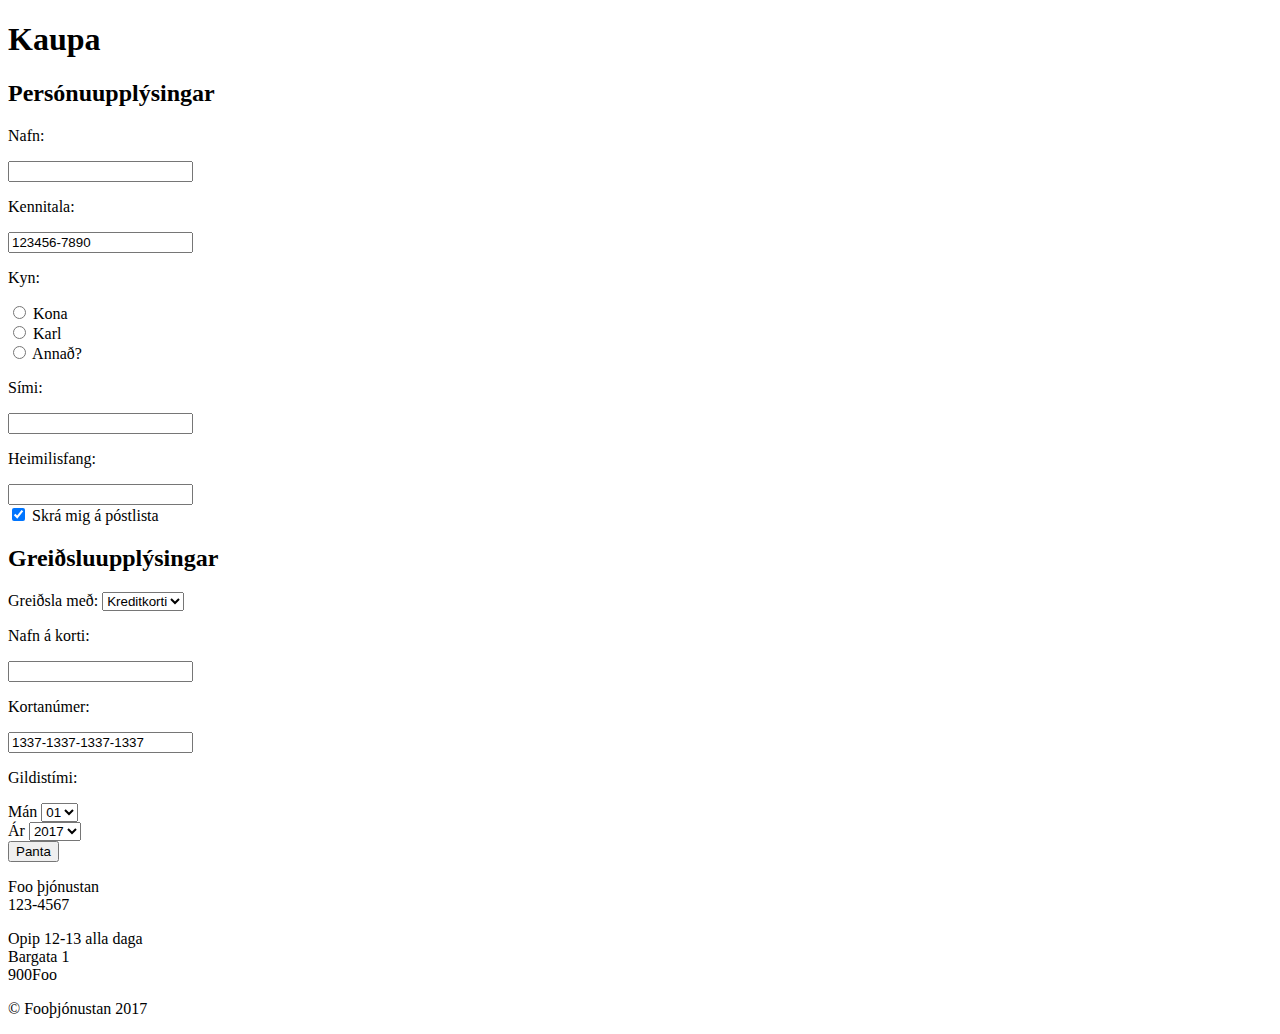
==== kaupa.html @ 2dd62af6 "Add files via upload" ====
<!DOCTYPE html>
<html>
<meta charset="utf-8">
<link rel="stylesheet" href="kaupa.css">
  <head>
      <title>Kaupa</title>
  </head>
  <body>
    <header>
      <h1>Kaupa</h1>
    </header>
            <div class="container">
      <div class="item">
      <h2>Persónuupplýsingar</h2>
        <p>Nafn:</p>
          <input type="text">
        <p>Kennitala:</p>
          <input type="text" value="123456-7890">
        <p>Kyn:</p>
<input type="radio" name="kyn" value="Kona"> Kona <br>
<input type="radio" name="kyn" value="Karl"> Karl <br>
<input type="radio" name="kyn" value="annað?"> Annað?
  <p>Sími:</p>
    <input type="text">
  <p>Heimilisfang:</p>
    <input type="text">
      <form action="/action_page.php" method="get">
          <input type="checkbox" name="vehicle" value="Car" checked=""> Skrá mig á póstlista
      </form>
    </div>
      <div class="item">
      <h2>Greiðsluupplýsingar</h2>
      <form action="/action_page.php">
      Greiðsla með: <select name="Greiðslumáti">
                      <option value="">Kreditkorti</option>
                      <option value="">Debitkorti</option>
                      <option value="">Reiðufé</option>
                    </select>
      </form>
    <p>Nafn á korti:</p>
      <input type="text">
    <p>Kortanúmer:</p>
      <input type="text" value="1337-1337-1337-1337">
    <p>Gildistími:</p>
    <form action="/action_page.php">
    Mán <select name="Gildistími">
                    <option value="">01</option>
                    <option value="">02</option>
                    <option value="">03</option>
                    <option value="">04</option>
                    <option value="">05</option>
                    <option value="">06</option>
                    <option value="">07</option>
                    <option value="">08</option>
                    <option value="">09</option>
                    <option value="">10</option>
                    <option value="">11</option>
                    <option value="">12</option>
        </select>
    </form>
        <form action="/action_page.php">
    Ár <select name="Gildistími">
                    <option value="">2017</option>
                    <option value="">2018</option>
                    <option value="">2019</option>
                    <option value="">2020</option>
        </select>
    </form>
  </div>
</div>
  <div class="button_container">
    <div class="button">
      <button class="button">Panta</button>
    </div>
  </div>
    <footer>
    <p>Foo þjónustan <br> 123-4567</p>
    <p>Opip 12-13 alla daga <br> Bargata 1 <br> 900Foo</p>
  </footer>
  <footer class="lower">
    <p>© Fooþjónustan 2017</p>
  </footer>
  </body>
</html>
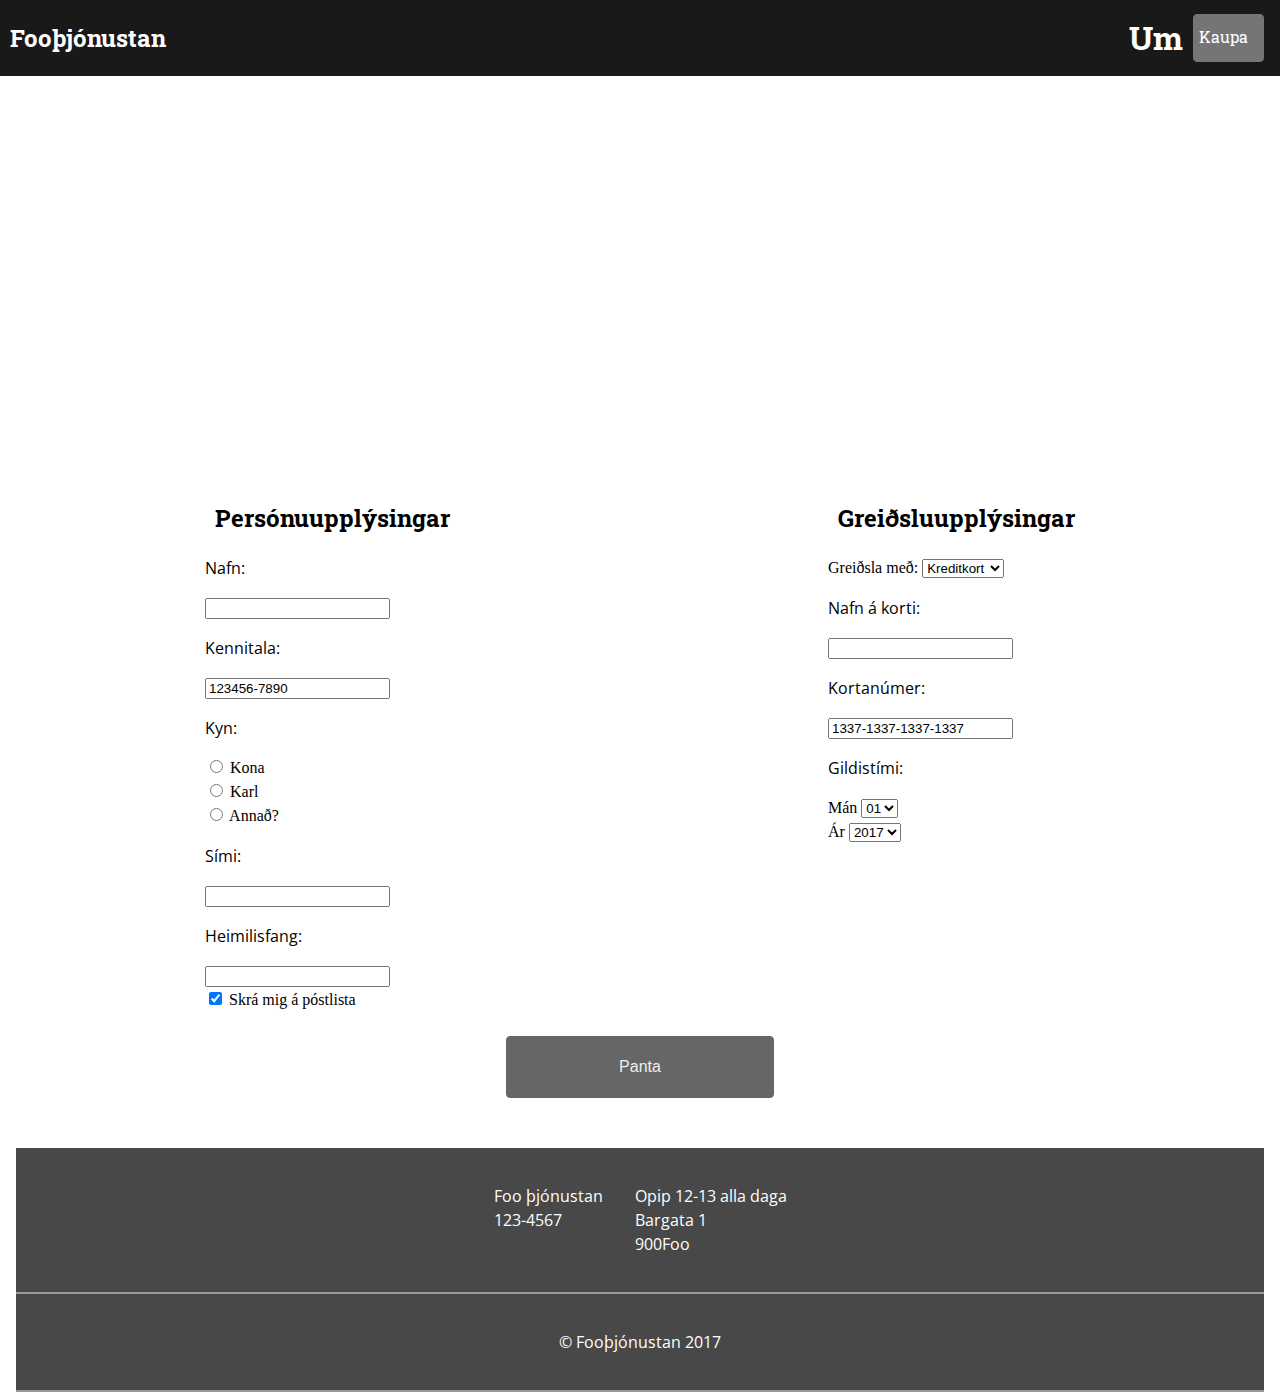
==== commit 70dfa2fe: "Add files via upload" ====
--- a/kaupa.html
+++ b/kaupa.html
@@ -1,12 +1,24 @@
 <!DOCTYPE html>
 <html>
+  <head>
 <meta charset="utf-8">
+<link href="https://fonts.googleapis.com/css?family=Open+Sans" rel="stylesheet">
+<link href="https://fonts.googleapis.com/css?family=Roboto+Slab" rel="stylesheet">
+<meta name="viewport" content="width=device-width, initial-scale=1">
 <link rel="stylesheet" href="kaupa.css">
-  <head>
       <title>Kaupa</title>
   </head>
   <body>
     <header>
+      <div class="box">
+        <h2>Fooþjónustan</h2>
+        <div class="umkaupa">
+        <a href="um.html">Um</a>
+        <div class="button">
+          <a href="kaupa.html" class="button__anchor">Kaupa</a>
+        </div>
+        </div>
+      </div>
       <h1>Kaupa</h1>
     </header>
             <div class="container">
@@ -32,8 +44,8 @@
       <h2>Greiðsluupplýsingar</h2>
       <form action="/action_page.php">
       Greiðsla með: <select name="Greiðslumáti">
-                      <option value="">Kreditkorti</option>
-                      <option value="">Debitkorti</option>
+                      <option value="">Kreditkort</option>
+                      <option value="">Millifærsla</option>
                       <option value="">Reiðufé</option>
                     </select>
       </form>
@@ -68,6 +80,7 @@
     </form>
   </div>
 </div>
+<br>
   <div class="button_container">
     <div class="button">
       <button class="button">Panta</button>
--- a/kaupa.css
+++ b/kaupa.css
@@ -0,0 +1,132 @@
+html {
+  /* stylelint-disable-line */
+  margin-right: 20px;
+  margin-left: 20px;
+  font-size: 16px;
+  line-height: 1.5; }
+  @media (min-width: 1200px) {
+    html {
+      margin: 0 1em 0 1em;; } }
+      main {
+        /* stylelint-disable-line */
+        max-width: 1200px;
+        margin: 0 auto;
+        overflow-x: hidden; }
+.container{
+  display: flex;
+  flex-wrap: wrap;
+  justify-content: space-around;
+}
+.item{
+  display: block;
+  width:auto;
+}
+.button {
+  display: inline-block;
+
+  margin: 0;
+  padding: 10px 5px;
+  border: 1px solid #666;
+  border-radius: 4px;
+  width: 100%;
+  max-width: 256px;
+
+  overflow: hidden;
+  text-overflow: ellipsis;
+  white-space: nowrap;
+
+  color: #eee;
+  background-color: #666;
+
+  font-family: Lato, helvetica, arial, sans-serif;
+  font-size: 1rem;
+
+  text-decoration: none;
+  text-align: center;
+
+  cursor: pointer;
+  transition: background-color 500ms ease, color 500ms ease;
+}
+.button:hover {
+  color: #eee;
+  background-color: #333;
+border: 1px solid #333;}
+.button_container{
+  display: flex;
+  justify-content: center;
+  padding-bottom: 50px;
+}
+header{
+  display: flex;
+height: 30em;
+background-image: url("bg-subpage.jpg");
+background-size: cover;
+background-repeat: no-repeat;
+}
+footer{
+border-bottom: 2px solid #999;
+display: flex;
+justify-content: center;
+padding: 20px;
+background-color: #484848;
+color: white;
+}
+footer>p{
+  padding-left: 1em;
+  padding-right: 1em;
+}
+h1{
+  font-size: 4.5em;
+  color: white;
+padding-top: 150px;
+padding-left: 20px;
+font-family: 'Roboto Slab', serif;
+}
+h2{
+  font-family: 'Roboto Slab', serif;
+font-size: 24px;
+padding-left: 10px;
+}
+body{
+  margin: auto;
+}
+.box{
+  position: fixed;
+  top: 0;
+  left: 0;
+  background-color: black;
+  color: #fff;
+  width: 100%;
+  opacity: 0.9;
+  display: inline-flex;
+  justify-content: space-between;
+  align-items: center;
+}
+a{
+  text-decoration: none;
+  color: white;
+  padding-right: 10px;
+  font-family: 'Roboto Slab', serif;
+}
+.umkaupa{
+  display: inline-flex;
+  vertical-align: text-bottom;
+}
+input > .text{
+  color: grey;
+}
+p{
+  font-family: 'Open Sans', sans-serif;
+}
+.umkaupa > a{
+  font-weight: bold;
+  font-size: 2em;
+}
+.box > p{
+  font-weight: bold;
+  font-size: 1em;
+  padding-left: 1em;
+}
+.umkaupa > .button{
+margin-right: 1em;
+}
